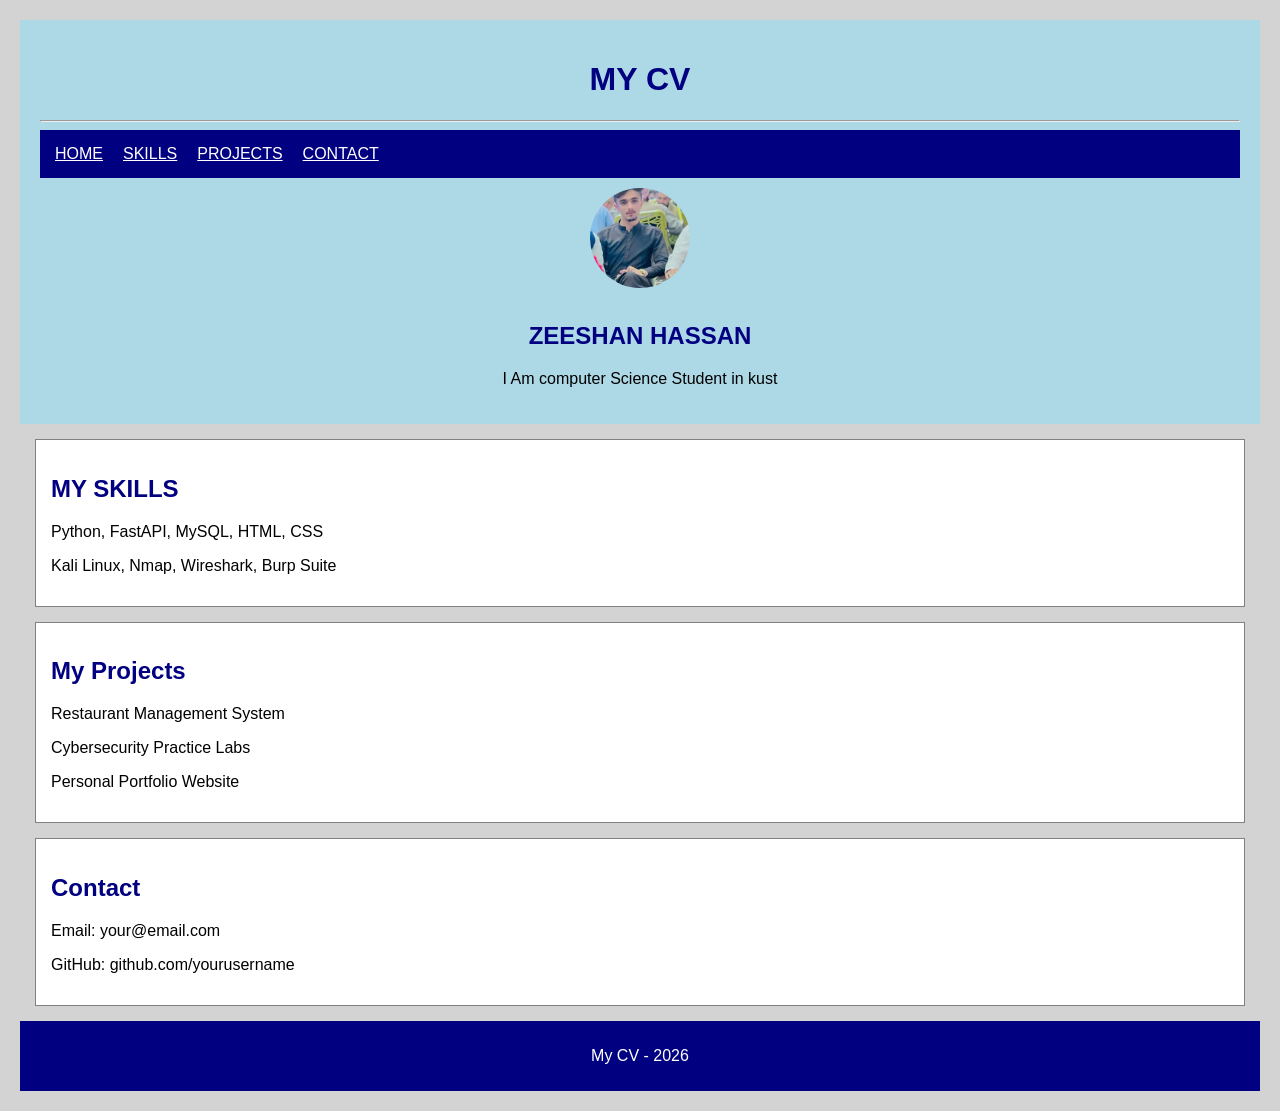
==== index.html @ bac0f370 "Rename INDEXX.HTML to index.html" ====
<!DOCTYPE html>
<html lang="en">
<head>
    <meta charset="UTF-8">
    <meta name="viewport" content="width=device-width, initial-scale=1.0">
    <title>Document</title>
    <link rel="stylesheet" href="styles.css">
</head>
<body>
    <header>
        <H1>MY CV</H1>
        <HR>
        <NAV>
            <A href="HOME">HOME</A>
            <A href="SKILLS">SKILLS</A>
            
            <A href="PROJECTS">PROJECTS</A>
            <A href="CONTACT">CONTACT</A>

        </NAV>
         <img src="shani.jpeg" >

        <H2>ZEESHAN HASSAN</H2>
        <P>I Am computer Science Student in kust</P>

       
        

    </header>
    <MAIN>
        <section ID="SKILLS">
          <H2>MY SKILLS</H2>
            <p>Python, FastAPI, MySQL, HTML, CSS</p>
            <p>Kali Linux, Nmap, Wireshark, Burp Suite</p>
        </section>



           <section id="projects">
        <h2>My Projects</h2>
        <p>Restaurant Management System</p>
        <p>Cybersecurity Practice Labs</p>
        <p>Personal Portfolio Website</p>

        </section>

    <section id="contact">
        <h2>Contact</h2>
        <p>Email: your@email.com</p>
        <p>GitHub: github.com/yourusername</p>
    </section>

      
    </MAIN>
    <footer>
        <p>My CV - 2026</p>
    </footer>
    
</body>
</html>
---- styles.css ----
body {
    background-color: lightgray;
    font-family: Arial;
    margin: 20px;
}

nav {
    background-color: navy;
    padding: 15px;
    display: flex;
    gap: 20px;
}

nav a {
    color: white;
}

header {
    background-color: lightblue;
    padding: 20px;
    text-align: center;
}

section {
    background-color: white;
    margin: 15px;
    padding: 15px;
    border: 1px solid gray;
}

h1, h2 {
    color: navy;
}

img {
    margin: 10px;
}

footer {
    background-color: navy;
    color: white;
    text-align: center;
    padding: 10px;
}


img{
    border-radius: 50%;
    width: 100px;
    height: 100px;
    object-fit: cover;
}
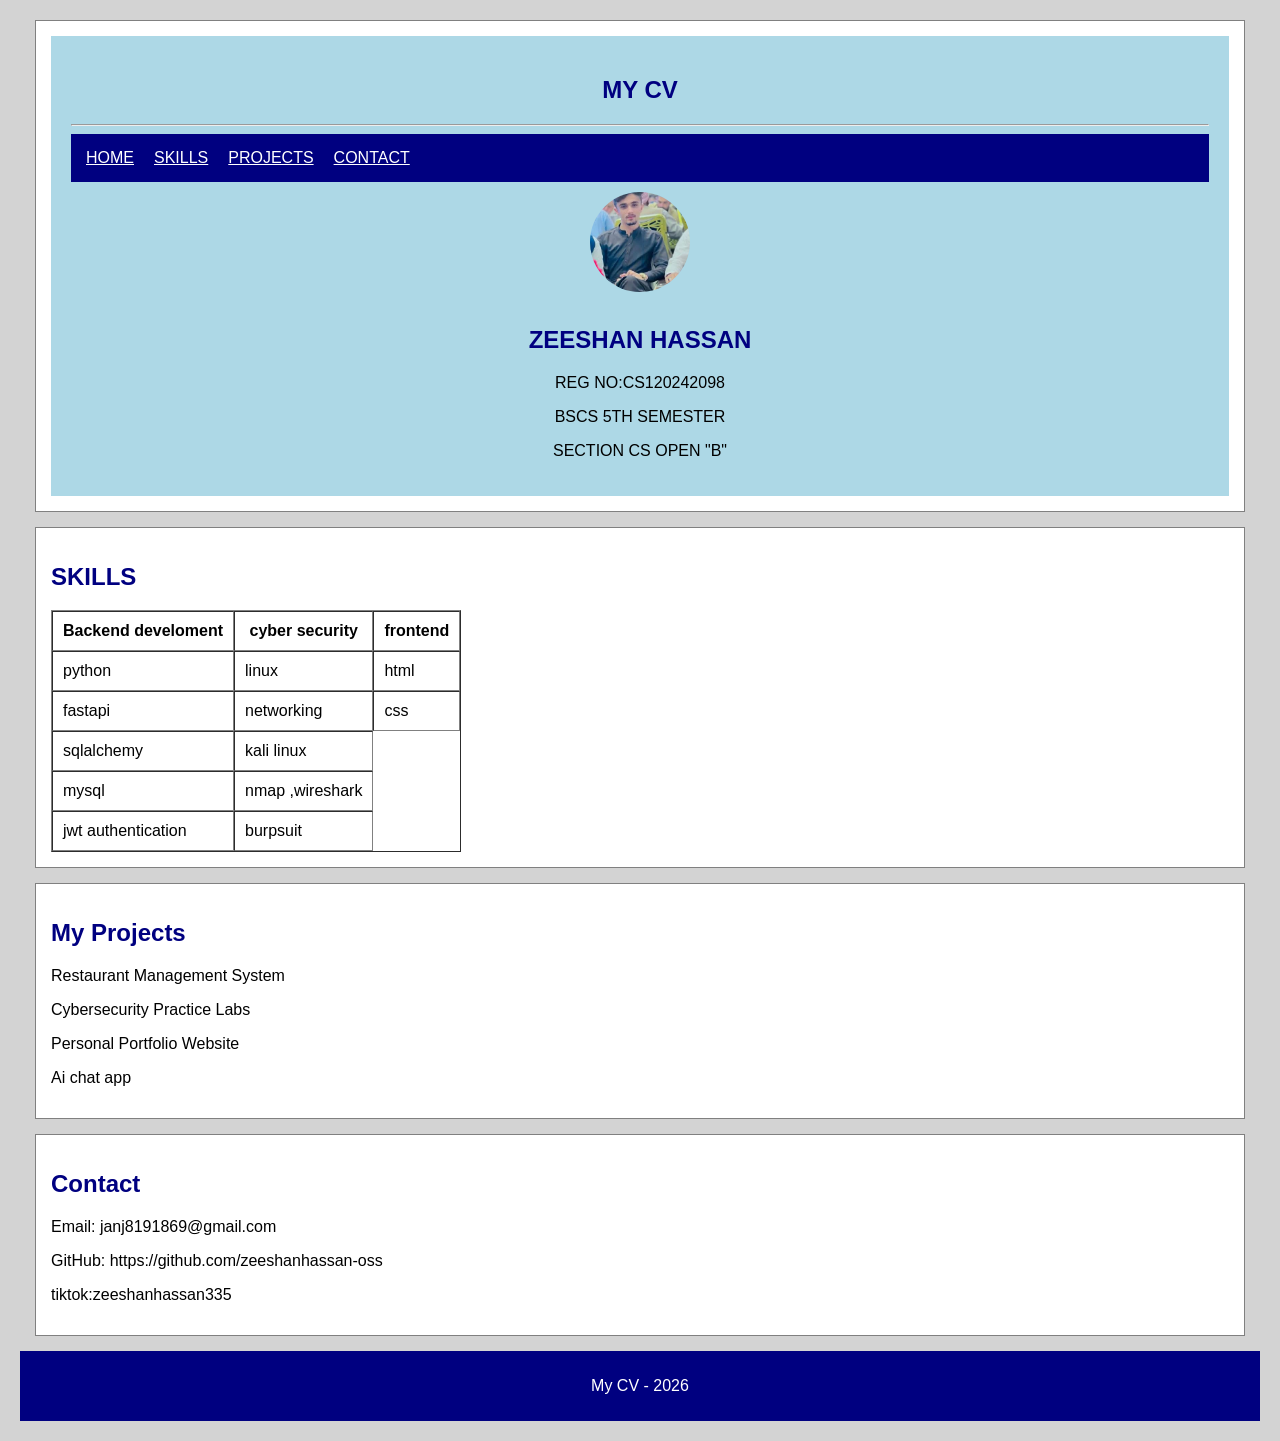
==== commit 6b56956a: "Update index.html" ====
--- a/index.html
+++ b/index.html
@@ -1,54 +1,76 @@
+
 <!DOCTYPE html>
 <html lang="en">
 <head>
     <meta charset="UTF-8">
     <meta name="viewport" content="width=device-width, initial-scale=1.0">
-    <title>Document</title>
+    <title>my_portfolio</title>
     <link rel="stylesheet" href="styles.css">
 </head>
 <body>
-    <header>
+   <section id="#HOME"> <header>
         <H1>MY CV</H1>
         <HR>
         <NAV>
-            <A href="HOME">HOME</A>
-            <A href="SKILLS">SKILLS</A>
-            
-            <A href="PROJECTS">PROJECTS</A>
-            <A href="CONTACT">CONTACT</A>
+            <A href="#HOME">HOME</A>
+            <A href="#SKILLS">SKILLS</A>
+            <A href="#PROJECTS">PROJECTS</A>
+            <A href="#CONTACT">CONTACT</A>
 
         </NAV>
          <img src="shani.jpeg" >
 
         <H2>ZEESHAN HASSAN</H2>
-        <P>I Am computer Science Student in kust</P>
+        <DIV ID="PR">
+            <P>REG NO:CS120242098</P>
+    
+            <P>BSCS 5TH SEMESTER </P>
+            <P>SECTION CS OPEN "B"</P></DIV>
 
        
         
 
-    </header>
+    </header></section> 
     <MAIN>
         <section ID="SKILLS">
-          <H2>MY SKILLS</H2>
-            <p>Python, FastAPI, MySQL, HTML, CSS</p>
-            <p>Kali Linux, Nmap, Wireshark, Burp Suite</p>
+            <h2>SKILLS</h2>
+            <table border="1" cellpadding="10" cellspacing="0" >
+                
+                
+                
+                <tr >
+                    <th>Backend develoment</th>
+                    <th>cyber security</th>
+                    <th>frontend</th></tr>
+                    
+                <tr><td>python</td><td>linux</td><td >html</td></tr>
+                <tr><td>fastapi</td><td>networking</td><td>css</td></tr>
+                <tr><td >sqlalchemy</td><td>kali linux</td></tr>
+                <tr><td>mysql</td><td>nmap ,wireshark</td></tr>
+                <tr><td>jwt authentication</td><td>burpsuit</td></tr>
+                
+                
+            </table>
         </section>
 
 
 
-           <section id="projects">
-        <h2>My Projects</h2>
-        <p>Restaurant Management System</p>
-        <p>Cybersecurity Practice Labs</p>
-        <p>Personal Portfolio Website</p>
+        <section id="PROJECTS">
+            <h2>My Projects</h2>
+            <p>Restaurant Management System</p>
+            <p>Cybersecurity Practice Labs</p>
+            <p>Personal Portfolio Website</p>
+            <p>Ai chat app</p>
 
         </section>
 
-    <section id="contact">
-        <h2>Contact</h2>
-        <p>Email: your@email.com</p>
-        <p>GitHub: github.com/yourusername</p>
-    </section>
+        <section id="CONTACT">
+            <h2>Contact</h2>
+            <p>Email: janj8191869@gmail.com</p>
+            <p>GitHub: https://github.com/zeeshanhassan-oss</p>
+            <p>tiktok:zeeshanhassan335</p>
+
+        </section>
 
       
     </MAIN>
@@ -58,3 +80,4 @@
     
 </body>
 </html>
+
